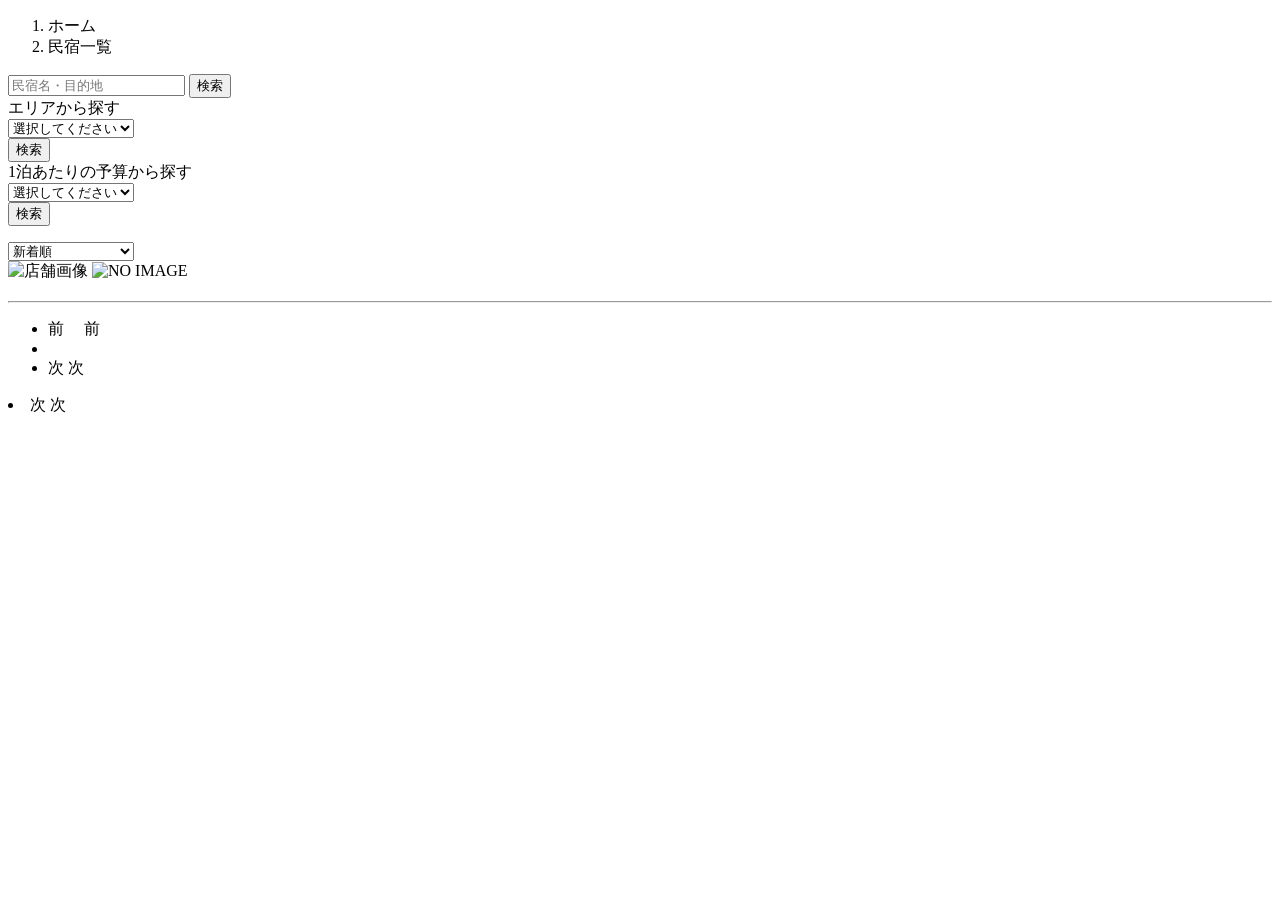
==== samuraitravel/src/main/resources/templates/houses/index.html @ f18720a4 "課題提出" ====
<!DOCTYPE html>
 <html xmlns:th="https://www.thymeleaf.org" xmlns:sec="http://www.thymeleaf.org/extras/spring-security">    
     <head>
         <div th:replace="~{fragment :: meta}"></div>   
              
         <div th:replace="~{fragment :: styles}"></div>
           
         <title>民宿一覧</title>   
     </head>
     <body>
         <div class="samuraitravel-wrapper">
             <!-- ヘッダー -->
             <div th:replace="~{fragment :: header}"></div>
             
             <main>
                 <div class="container samuraitravel-container pb-5">
                     <div class="row justify-content-center">
                         <nav class="my-3" style="--bs-breadcrumb-divider: '>';" aria-label="breadcrumb">
                             <ol class="breadcrumb mb-0">                        
                                 <li class="breadcrumb-item"><a th:href="@{/}">ホーム</a></li>
                                 <li class="breadcrumb-item active" aria-current="page">民宿一覧</li>
                             </ol>
                         </nav>         
             
                         <div class="col-xl-3 col-lg-4 col-md-12">               
                             <form method="get" th:action="@{/houses}" class="w-100 mb-3">
                                 <div class="input-group">
                                     <input type="text" class="form-control" name="keyword" th:value="${keyword}" placeholder="民宿名・目的地">
                                     <button type="submit" class="btn text-white shadow-sm samuraitravel-btn">検索</button> 
                                 </div>               
                             </form>
             
                             <div class="card mb-3">
                                 <div class="card-header">
                                     エリアから探す
                                 </div>
                                 <div class="card-body">
                                     <form method="get" th:action="@{/houses}" class="w-100">
                                         <div class="form-group mb-3">
                                             <select class="form-control form-select" name="area">  
                                                 <option value="" hidden>選択してください</option>   
                                                 <optgroup label="北海道">                                      
                                                     <option value="北海道" th:selected="${area == '北海道'}">北海道</option>
                                                 </optgroup>                
                                                 <optgroup label="東北">                                  
                                                     <option value="青森県" th:selected="${area == '青森県'}">青森県</option>                                                
                                                     <option value="岩手県" th:selected="${area == '岩手県'}">岩手県</option>
                                                     <option value="宮城県" th:selected="${area == '宮城県'}">宮城県</option>
                                                     <option value="秋田県" th:selected="${area == '秋田県'}">秋田県</option>
                                                     <option value="山形県" th:selected="${area == '山形県'}">山形県</option>
                                                     <option value="福島県" th:selected="${area == '福島県'}">福島県</option>
                                                 </optgroup>
                                                 <optgroup label="北関東">  
                                                     <option value="茨城県" th:selected="${area == '茨城県'}">茨城県</option>
                                                     <option value="栃木県" th:selected="${area == '栃木県'}">栃木県</option>
                                                     <option value="群馬県" th:selected="${area == '群馬県'}">群馬県</option>
                                                 </optgroup>
                                                 <optgroup label="首都圏"> 
                                                     <option value="埼玉県" th:selected="${area == '埼玉県'}">埼玉県</option>
                                                     <option value="千葉県" th:selected="${area == '千葉県'}">千葉県</option>
                                                     <option value="東京都" th:selected="${area == '東京都'}">東京都</option>
                                                     <option value="神奈川県" th:selected="${area == '神奈川県'}">神奈川県</option>
                                                 </optgroup>
                                                 <optgroup label="甲信越"> 
                                                     <option value="新潟県" th:selected="${area == '新潟県'}">新潟県</option>
                                                     <option value="山梨県" th:selected="${area == '山梨県'}">山梨県</option>
                                                     <option value="長野県" th:selected="${area == '長野県'}">長野県</option>
                                                 </optgroup>
                                                 <optgroup label="北陸"> 
                                                     <option value="富山県" th:selected="${area == '富山県'}">富山県</option>
                                                     <option value="石川県" th:selected="${area == '石川県'}">石川県</option>
                                                     <option value="福井県" th:selected="${area == '福井県'}">福井県</option>
                                                 </optgroup>
                                                 <optgroup label="東海">
                                                     <option value="岐阜県" th:selected="${area == '岐阜県'}">岐阜県</option>
                                                     <option value="静岡県" th:selected="${area == '静岡県'}">静岡県</option>
                                                     <option value="愛知県" th:selected="${area == '愛知県'}">愛知県</option>
                                                     <option value="三重県" th:selected="${area == '三重県'}">三重県</option>
                                                 </optgroup>
                                                 <optgroup label="近畿">
                                                     <option value="滋賀県" th:selected="${area == '滋賀県'}">滋賀県</option>
                                                     <option value="京都府" th:selected="${area == '京都府'}">京都府</option>
                                                     <option value="大阪府" th:selected="${area == '大阪府'}">大阪府</option>
                                                     <option value="兵庫県" th:selected="${area == '兵庫県'}">兵庫県</option>
                                                     <option value="奈良県" th:selected="${area == '奈良県'}">奈良県</option>
                                                     <option value="和歌山県" th:selected="${area == '和歌山県'}">和歌山県</option>
                                                 </optgroup>
                                                 <optgroup label="山陽・山陰">
                                                     <option value="鳥取県" th:selected="${area == '鳥取県'}">鳥取県</option>
                                                     <option value="島根県" th:selected="${area == '島根県'}">島根県</option>
                                                     <option value="岡山県" th:selected="${area == '岡山県'}">岡山県</option>
                                                     <option value="広島県" th:selected="${area == '広島県'}">広島県</option>
                                                     <option value="山口県" th:selected="${area == '山口県'}">山口県</option>
                                                 </optgroup>
                                                 <optgroup label="四国">
                                                     <option value="徳島県" th:selected="${area == '徳島県'}">徳島県</option>
                                                     <option value="香川県" th:selected="${area == '香川県'}">香川県</option>
                                                     <option value="愛媛県" th:selected="${area == '愛媛県'}">愛媛県</option>
                                                     <option value="高知県" th:selected="${area == '高知県'}">高知県</option>
                                                 </optgroup>
                                                 <optgroup label="九州">
                                                     <option value="福岡県" th:selected="${area == '福岡県'}">福岡県</option>
                                                     <option value="佐賀県" th:selected="${area == '佐賀県'}">佐賀県</option>
                                                     <option value="長崎県" th:selected="${area == '長崎県'}">長崎県</option>
                                                     <option value="熊本県" th:selected="${area == '熊本県'}">熊本県</option>
                                                     <option value="大分県" th:selected="${area == '大分県'}">大分県</option>
                                                     <option value="宮崎県" th:selected="${area == '宮崎県'}">宮崎県</option>
                                                     <option value="鹿児島県" th:selected="${area == '鹿児島県'}">鹿児島県</option>
                                                 </optgroup>
                                                 <optgroup label="沖縄">
                                                     <option value="沖縄県" th:selected="${area == '沖縄県'}">沖縄県</option>
                                                 </optgroup>                                                                                                  
                                             </select> 
                                         </div>
                                         <div class="form-group">
                                             <button type="submit" class="btn text-white shadow-sm w-100 samuraitravel-btn">検索</button>
                                         </div>                                           
                                     </form>
                                 </div>
                             </div>                
             
                             <div class="card mb-3">
                                 <div class="card-header">
                                     1泊あたりの予算から探す
                                 </div>
                                 <div class="card-body">
                                     <form method="get" th:action="@{/houses}" class="w-100">
                                         <div class="form-group mb-3">    
                                             <select class="form-control form-select" name="price">
                                                 <option value="" hidden>選択してください</option> 
                                                 <option value="6000" th:selected="${price == 6000}">6,000円以内</option>
                                                 <option value="7000" th:selected="${price == 7000}">7,000円以内</option>
                                                 <option value="8000" th:selected="${price == 8000}">8,000円以内</option>
                                                 <option value="9000" th:selected="${price == 9000}">9,000円以内</option>
                                                 <option value="10000" th:selected="${price == 10000}">10,000円以内</option>
                                             </select>                                                                                
                                         </div>
                                         <div class="form-group">
                                             <button type="submit" class="btn text-white shadow-sm w-100 samuraitravel-btn">検索</button>
                                         </div>                                           
                                     </form>
                                 </div>
                             </div>                               
                         </div>
             
                         <div class="col">                                                                          
                             <div class="d-flex justify-content-between flex-wrap">                                
                                 <p th:if="${housePage.getTotalPages() > 1}" class="fs-5 mb-3" th:text="${'検索結果：' + housePage.getTotalElements() + '件' + '（' + (housePage.getNumber() + 1) + ' / ' + housePage.getTotalPages() + ' ページ）'}"></p> 
                                 <p th:unless="${housePage.getTotalPages() > 1}" class="fs-5 mb-3" th:text="${'検索結果：' + housePage.getTotalElements() + '件'}"></p>                                 
                              
                             
                              <!-- TODO　右寄せにならない --> 
                             <form method="get" th:action="@{/houses}" class="mb-3 samuraitravel-sort-box"> 
                                  <input th:if="${keyword}" type="hidden" name="keyword" th:value="${keyword}">
                                  <input th:if="${area}" type="hidden" name="area" th:value="${area}">
                                  <input th:if="${price}" type="hidden" name="price" th:value="${price}">                                      
                                  <select class="form-select form-select-sm" name="order" onChange="this.form.submit();">
                                      <option value="createdAtDesc" th:selected="${order == 'createdAtDesc' || order == null}">新着順</option>                                            
                                      <option value="priceAsc" th:selected="${order == 'priceAsc'}">宿泊料金が安い順</option>
                                  </select>   
                             </form>
                         </div>  
                                                                         
                             <div class="mb-3" th:each="house : ${housePage}">
                                 <a th:href="@{/houses/__${house.getId()}__}" class="link-dark samuraitravel-card-link">
                                     <div class="card h-100">   
                                         <div class="row g-0">
                                             <div class="col-md-4">                                                                                
                                                 <img th:if="${house.getImageName()}" th:src="@{/storage/__${house.getImageName()}__}" class="card-img-top samuraitravel-horizontal-card-image" alt="店舗画像">                                                     
                                                 <img th:unless="${house.getImageName()}" th:src="@{/images/noImage.png}" class="card-img-top samuraitravel-horizontal-card-image" alt="NO IMAGE">                                                    
                                             </div> 
                                             <div class="col-md-8">                                                                                                                        
                                                 <div class="card-body">                                    
                                                     <h3 class="card-title mb-3" th:text="${house.getName()}"></h3>                                            
  
                                                     <hr class="mb-3">
                                                     
                                                     <p class="card-text mb-2">
                                                         <span th:text="${house.getDescription()}"></span>
                                                     </p>                                                    
                                                     
                                                     <p class="card-text mb-2">
                                                         <small class="text-muted" th:text="${'〒' + house.getPostalCode()}"></small>
                                                         <small class="text-muted" th:text="${house.getAddress()}"></small>                                                      
                                                     </p>   
                                                                                                                                                                                                                                    
                                                     <p class="card-text">
                                                         <span th:text="${#numbers.formatInteger(house.getPrice(), 1, 'COMMA') + '円 / 泊'}"></span>
                                                     </p>                                    
                                                 </div>
                                             </div>
                                         </div>
                                     </div>    
                                 </a>            
                             </div>                                                                                       
             
                             <!-- ページネーション -->
                             <div th:if="${housePage.getTotalPages() > 1}" class="d-flex justify-content-center">
                                 <nav aria-label="民宿一覧ページ">
                                     <ul class="pagination">
                                         <li class="page-item">
                                             <span th:if="${housePage.isFirst()}" class="page-link disabled">前</span>
                                            　<a th:unless="${housePage.isFirst()}" th:href="@{/houses(page = ${housePage.getNumber() - 1}, keyword = ${keyword}, area = ${area}, price = ${price}, order = ${order})}" class="page-link samuraitravel-page-link">前</a>
                                          	
                                         </li>
                                         <li th:each="i : ${#numbers.sequence(0, housePage.getTotalPages() - 1)}" class="page-item">
                                             <span th:if="${i == housePage.getNumber()}" class="page-link active samuraitravel-active" th:text="${i + 1}"></span>
                                         	<a th:unless="${i == housePage.getNumber()}" th:href="@{/houses(page = ${i}, keyword = ${keyword}, area = ${area}, price = ${price}, order = ${order})}" class="page-link samuraitravel-page-link" th:text="${i + 1}"></a>
                                        </li>
                                        <li class="page-item">                        
                                            <span th:if="${housePage.isLast()}" class="page-link disabled">次</span>
 											<a th:unless="${housePage.isLast()}" th:href="@{/houses(page = ${housePage.getNumber() + 1}, keyword = ${keyword}, area = ${area}, price = ${price}, order = ${order})}" class="page-link samuraitravel-page-link">次</a>                                        </li>
                                    </ul>
                                </nav> 
                            </div>                                      
                        </div>
                    </div>
                </div>  
            </main>
            
            <!-- フッター -->
            <div th:replace="~{fragment :: footer}"></div>
        </div>    
        
        <div th:replace="~{fragment :: scripts}"></div>  
  </body>
</html>
                                         </li>
                                         <li class="page-item">                        
                                             <span th:if="${housePage.isLast()}" class="page-link disabled">次</span>
                                             <a th:unless="${housePage.isLast()}" th:href="@{/houses(page = ${housePage.getNumber() + 1}, keyword = ${keyword}, area = ${area}, price = ${price})}" class="page-link samuraitravel-page-link">次</a>
                                         </li>
                                     </ul>
                                 </nav> 
                             </div>                                      
                         </div>
                     </div>
                 </div>  
             </main>
             
             <!-- フッター -->
             <div th:replace="~{fragment :: footer}"></div>
         </div>    
         
         <div th:replace="~{fragment :: scripts}"></div>  
   </body>
 </html>
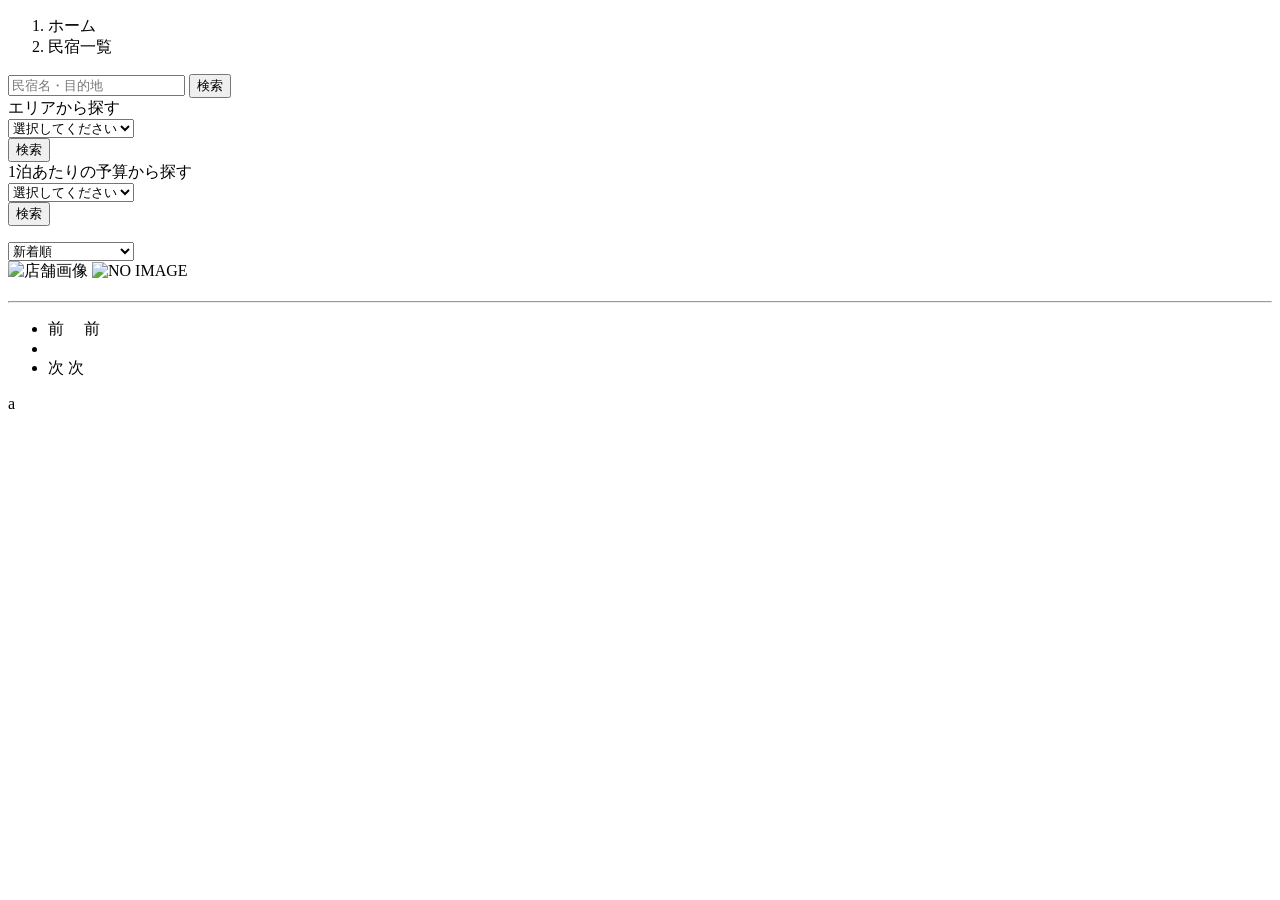
==== commit 9c2b6366: "課題修正3" ====
--- a/samuraitravel/src/main/resources/templates/houses/index.html
+++ b/samuraitravel/src/main/resources/templates/houses/index.html
@@ -149,7 +149,7 @@
                                  <p th:unless="${housePage.getTotalPages() > 1}" class="fs-5 mb-3" th:text="${'検索結果：' + housePage.getTotalElements() + '件'}"></p>                                 
                               
                              
-                              <!-- TODO　右寄せにならない --> 
+                             
                              <form method="get" th:action="@{/houses}" class="mb-3 samuraitravel-sort-box"> 
                                   <input th:if="${keyword}" type="hidden" name="keyword" th:value="${keyword}">
                                   <input th:if="${area}" type="hidden" name="area" th:value="${area}">
@@ -209,39 +209,20 @@
                                         </li>
                                         <li class="page-item">                        
                                             <span th:if="${housePage.isLast()}" class="page-link disabled">次</span>
- 											<a th:unless="${housePage.isLast()}" th:href="@{/houses(page = ${housePage.getNumber() + 1}, keyword = ${keyword}, area = ${area}, price = ${price}, order = ${order})}" class="page-link samuraitravel-page-link">次</a>                                        </li>
+ 											<a th:unless="${housePage.isLast()}" th:href="@{/houses(page = ${housePage.getNumber() + 1}, keyword = ${keyword}, area = ${area}, price = ${price}, order = ${order})}" class="page-link samuraitravel-page-link">次</a>                                        
+ 										</li>
                                     </ul>
                                 </nav> 
                             </div>                                      
                         </div>
                     </div>
-                </div>  
+                </div>
             </main>
             
-            <!-- フッター -->
-            <div th:replace="~{fragment :: footer}"></div>
+          <!-- フッター -->
+            <div th:replace="~{fragment :: footer}">a</div>
         </div>    
         
         <div th:replace="~{fragment :: scripts}"></div>  
   </body>
 </html>
-                                         </li>
-                                         <li class="page-item">                        
-                                             <span th:if="${housePage.isLast()}" class="page-link disabled">次</span>
-                                             <a th:unless="${housePage.isLast()}" th:href="@{/houses(page = ${housePage.getNumber() + 1}, keyword = ${keyword}, area = ${area}, price = ${price})}" class="page-link samuraitravel-page-link">次</a>
-                                         </li>
-                                     </ul>
-                                 </nav> 
-                             </div>                                      
-                         </div>
-                     </div>
-                 </div>  
-             </main>
-             
-             <!-- フッター -->
-             <div th:replace="~{fragment :: footer}"></div>
-         </div>    
-         
-         <div th:replace="~{fragment :: scripts}"></div>  
-   </body>
- </html>
